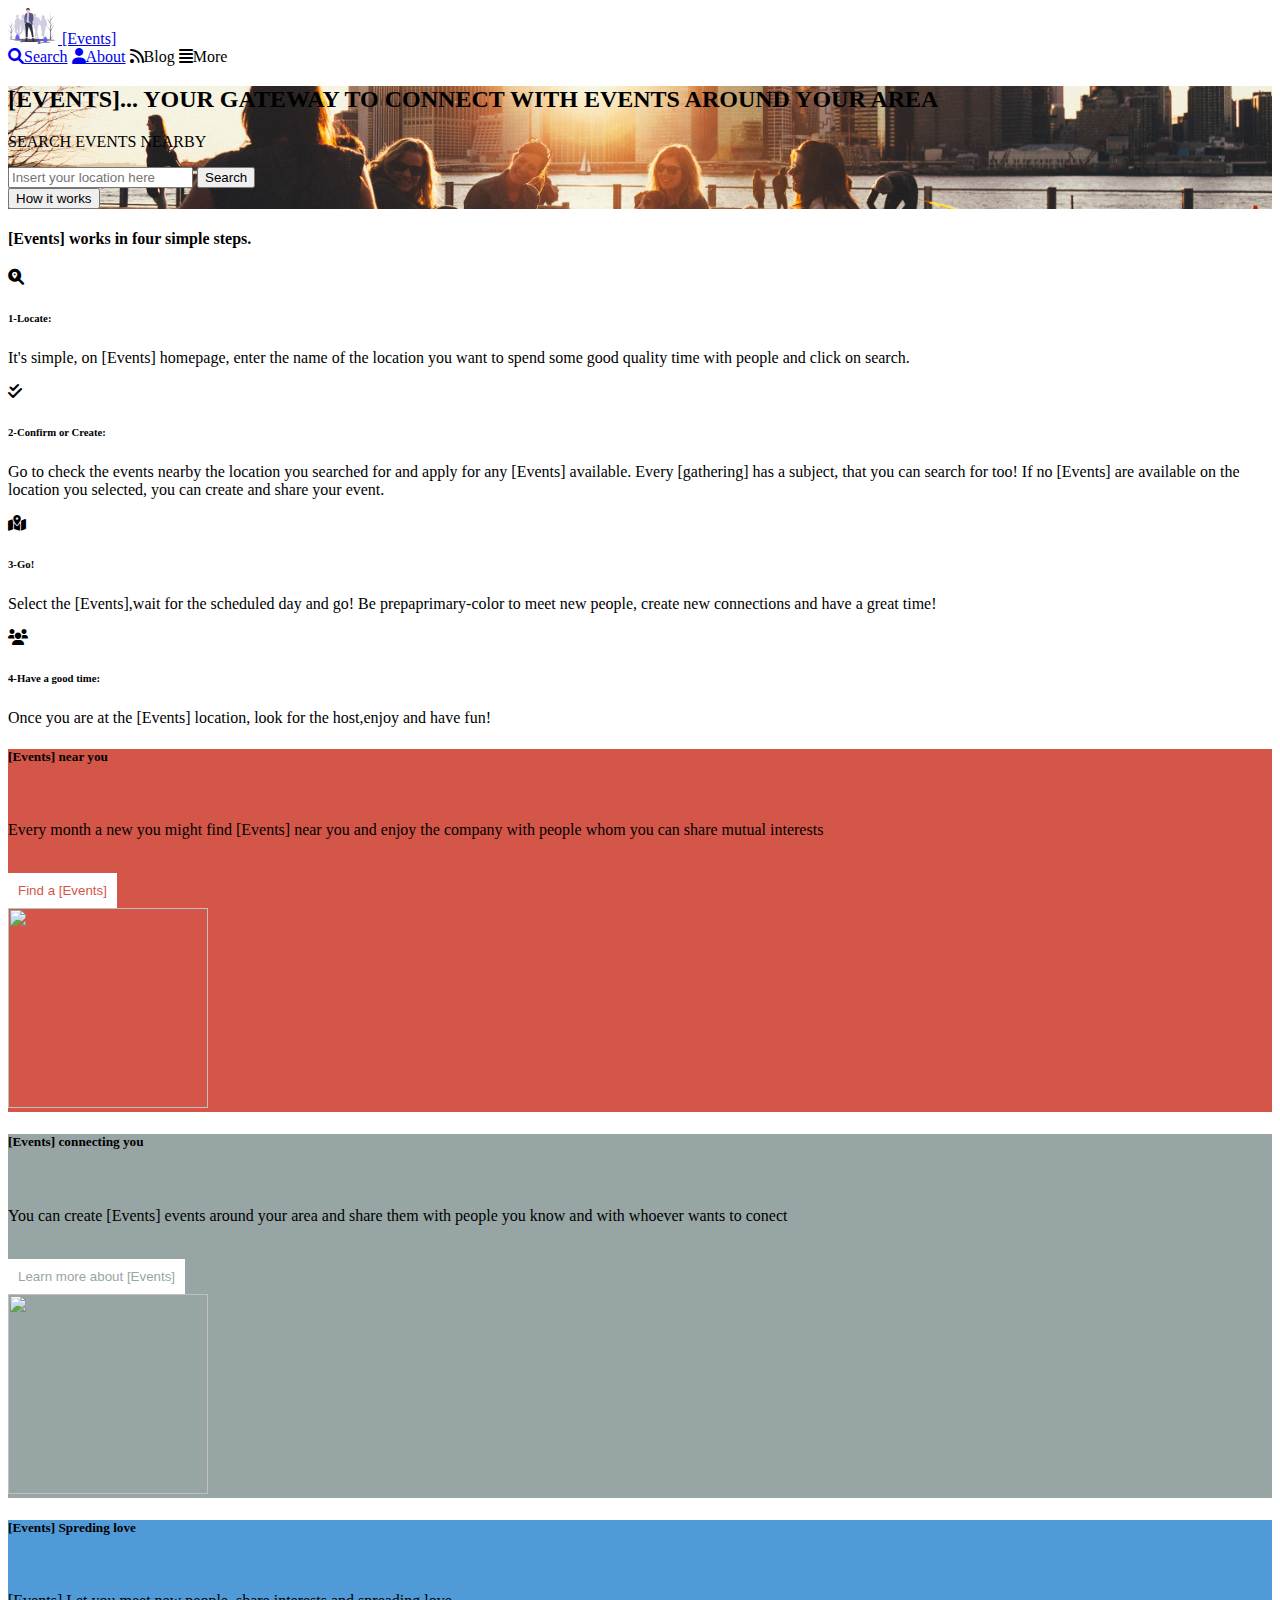
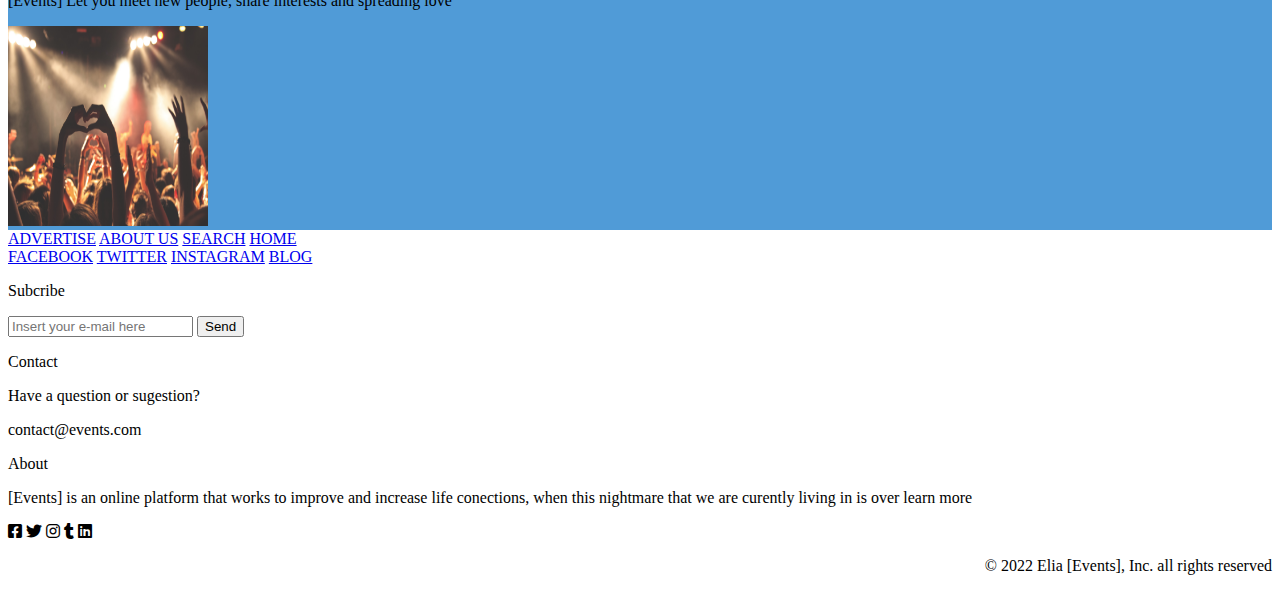
==== Projet Final/index.html @ 85f5d437 "Add files via upload" ====
<!DOCTYPE html>
<html lang="en">

<head>
    <meta charset="UTF-8">
    <meta http-equiv="X-UA-Compatible" content="IE=edge">
    <meta name="viewport" content="width=device-width, initial-scale=1.0">
    <link rel="stylesheet" href="style/bootstrap.min.css">
    <link rel="stylesheet" href="style/style.css">
    <link rel="stylesheet" href="https://cdnjs.cloudflare.com/ajax/libs/font-awesome/6.0.0/css/all.min.css">
    <title>SAYNA|PROJET [Events]</title>
</head>

<body>
    <header class="container-fluid">
        <div class="navbar">
            <nav class="navbar col-xl-4">
                <span>
                    <a href="index.html">
                    <img src="Assets/Images/group-2.svg" width="50px">
                    [Events]</a>
                </span>
            </nav>
            <nav class="navbar col-xl-4 menu">
                <span><a href="search.html"><i class=" fa fa-solid fa-magnifying-glass"></i>Search</a></span>
                <span><a href="about.html"><i class="fa-solid fa-user"></i>About</a></span>
                <span><a><i class="fa-solid fa-rss"></i>Blog</a></span>
                <span><a><i class="fa-solid fa-align-justify"></i>More</a></span>
            </nav>
        </div>
    </header>
    <article class="container-fluid">
        <div class="row">
            <div class="back-1" style="background: url(./Assets/Images/group-1.jpg) 50% 50% no-repeat; background-size: 100%;">
                <div>
                    <h2>[EVENTS]... YOUR GATEWAY TO CONNECT WITH EVENTS AROUND YOUR AREA</h2>
                </div>
                <div class="back-2">
                    <p>SEARCH EVENTS NEARBY</p>
                    <input type="search" placeholder="Insert your location here" class="input1">
                    <button type="button" class="btn btn1">Search</button>
                </div>
                <div>
                    <button type="button" class="btn btn2">How it works</button>
                </div>
            </div>
        </div>
        <div class="article1" style="background-color: #ffff;">
            <div class="col-xl-12">
                <h4>[Events] works in four simple steps.</h4>
            </div>
            <div class="row">
                <div class="col-xl-6">
                    <p><i class="fa-solid fa-magnifying-glass-location"></i></p>
                    <h6>1-Locate:</h6>
                    <p>It's simple, on [Events] homepage, enter the name of the location you want to spend some good quality time with people and click on search.</p>
                </div>
                <div class="col-xl-6">
                    <p><i class="fa-solid fa-check-double"></i></p>
                    <h6>2-Confirm or Create:</h6>
                    <p>Go to check the events nearby the location you searched for and apply for any [Events] available. Every [gathering] has a subject, that you can search for too! If no [Events] are available on the location you selected, you can create
                        and share your event.</p>
                </div>
            </div>
            <div class="row">
                <div class="col-xl-6">
                    <p><i class="fa-solid fa-map-location-dot"></i></p>
                    <h6>3-Go!</h6>
                    <p>Select the [Events],wait for the scheduled day and go! Be prepaprimary-color to meet new people, create new connections and have a great time!</p>
                </div>
                <div class="col-xl-6">
                    <p><i class="fa-solid fa-users"></i></p>
                    <h6>4-Have a good time:</h6>
                    <p>Once you are at the [Events] location, look for the host,enjoy and have fun!</p>
                </div>
            </div>
        </div>
        <div class="row" style="background-color: #d35649;">
            <div class="col-xl-8 text">
                <h5>[Events] near you</h5>
                <br>
                <p>Every month a new you might find [Events] near you and enjoy the company with people whom you can share mutual interests</p>
                <br>
                <button style="background-color: #ffff; color: #d35649; border:none ; padding: 10px;">Find a [Events]</button>
            </div>
            <div class="col-xl-4 img">
                <img src="Assets/Images/group-2.jpg" width="200px" height="200px">
            </div>
        </div>
        <div class="row" style="background-color: #98a5a5;">
            <div class="col-xl-8 text">
                <h5>[Events] connecting you</h5>
                <br>
                <p>You can create [Events] events around your area and share them with people you know and with whoever wants to conect</p>
                <br>
                <button style="background-color: #ffff; color: #98a5a5; border:none ; padding: 10px;">Learn more about [Events]</button>
            </div>
            <div class="col-xl-4 img">
                <img src="Assets/Images/group-4.jpg" width="200px" height="200px">
            </div>
        </div>
        <div class="row" style="background-color: #509bd7;">
            <div class="col-xl-8 text">
                <h5>[Events] Spreding love</h5>
                <br>
                <p>[Events] Let you meet new people, share interests and spreading love</p>
            </div>
            <div class="col-xl-4 img">
                <img src="Assets/Images/group-3.jpg" width="200px" height="200px">
            </div>
        </div>
    </article>
    <footer class="container-fluid">
        <div class="row">
            <div class="col-xl-6 plus1">
                <a href="index.html">ADVERTISE</a>
                <a href="about.html">ABOUT US</a>
                <a href="search.html">SEARCH</a>
                <a href="index.html">HOME</a>
            </div>
            <div class="col-xl-6 plus2">
                <a href="index.html">FACEBOOK</a>
                <a href="index.html">TWITTER</a>
                <a href="index.html">INSTAGRAM</a>
                <a href="index.html">BLOG</a>
            </div>
        </div>
        <div class="row">
            <div class="col-xl-4 footer">
                <p class="bold">Subcribe</p>
                <input type="text" placeholder="Insert your e-mail here" name="insert mail" class="input">
                <button type="button" class="btn" value="submit">Send</button>
            </div>
            <div class="col-xl-4 footer">
                <p class="bold">Contact</p>
                <p>Have a question or sugestion?</p>
                <p><a class="primary-color">contact@events.com</a></p>
            </div>
            <div class="col-xl-4 footer">
                <p class="bold">About</p>
                <p>[Events] is an online platform that works to improve and increase life conections, when this nightmare that we are curently living in is over
                    <a class="primary-color">learn more</a></p>
            </div>
        </div>
        <div class="row copyright">
            <div class="col-xl-6 reseaux-sociaux">
                <i class="fa-brands fa-facebook-square"></i>
                <i class="fa-brands fa-twitter"></i>
                <i class="fa-brands fa-instagram"></i>
                <i class="fa-brands fa-tumblr"></i>
                <i class="fa-brands fa-linkedin"></i>
            </div>
            <div class="col-xl-6 right">
                <p style="float: right;">&copy 2022 Elia [Events], Inc. all rights reserved</p>
            </div>
        </div>

    </footer>

</body>

</html>
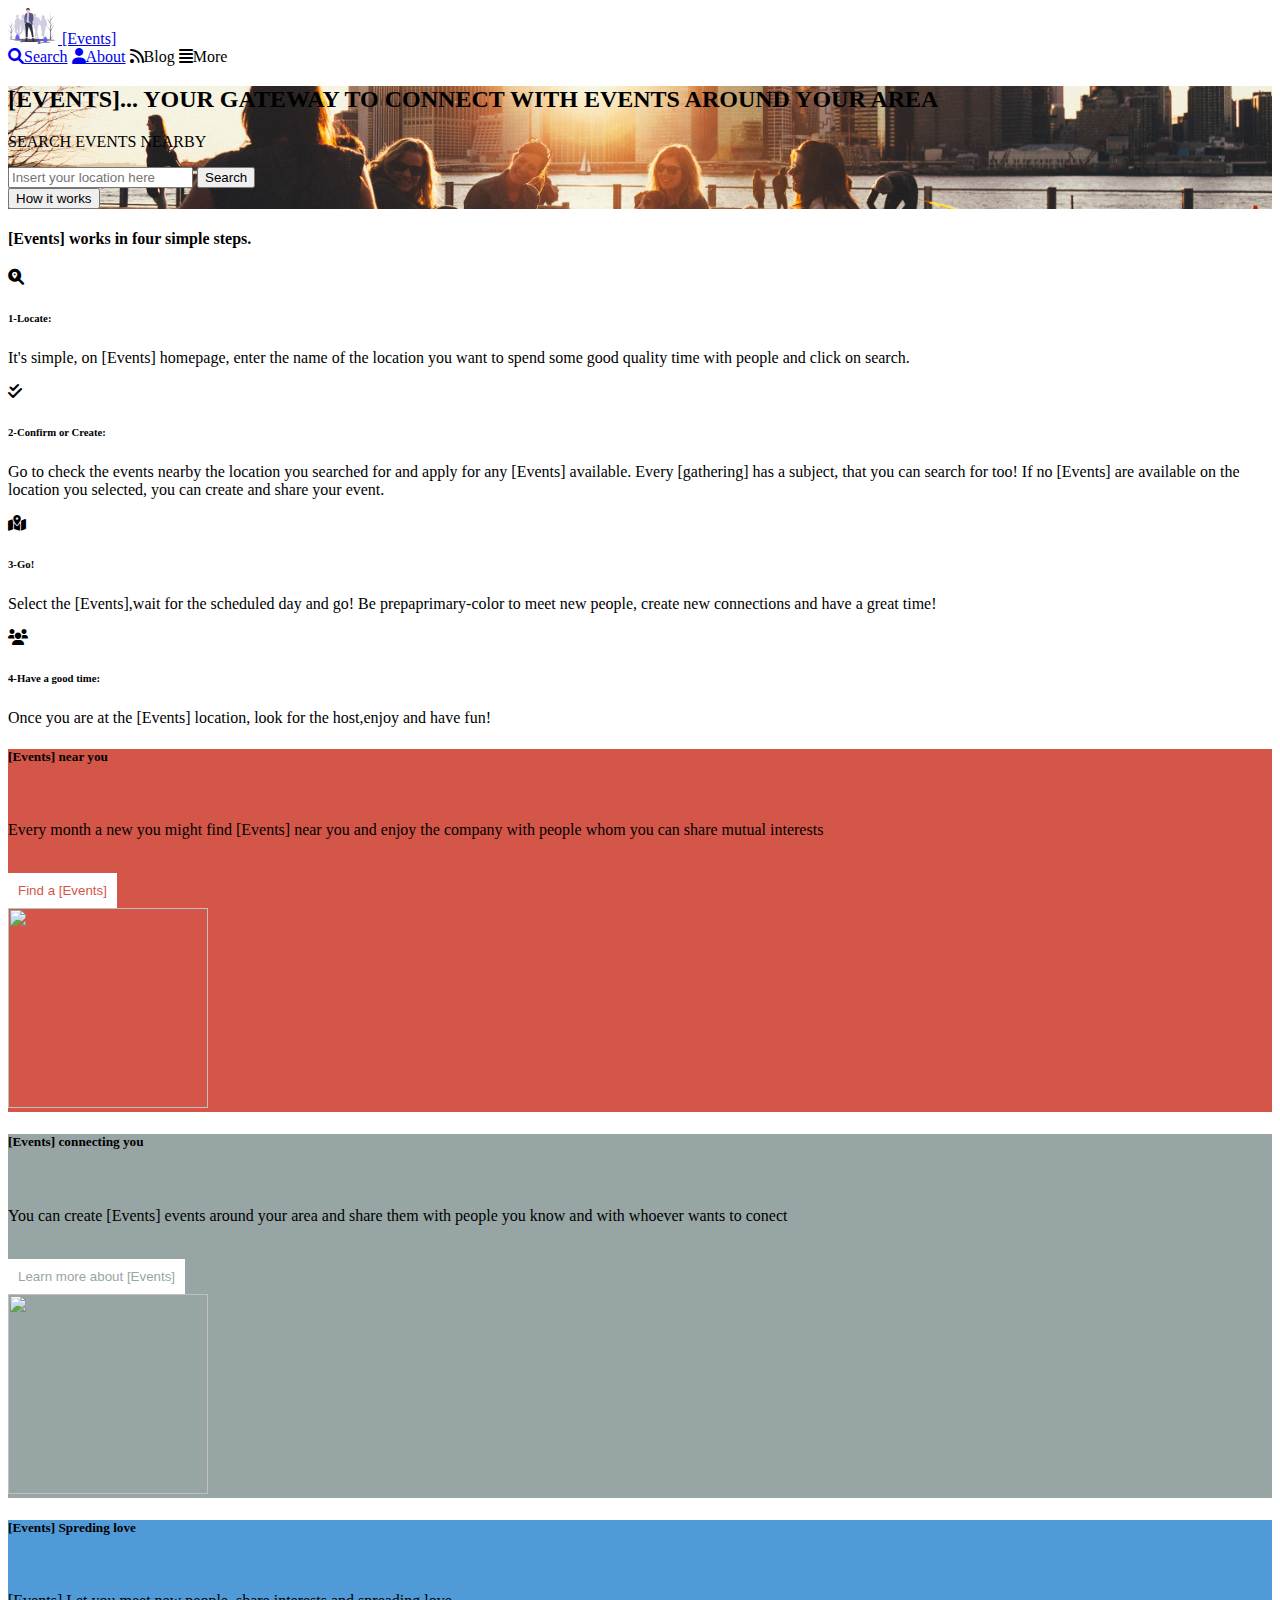
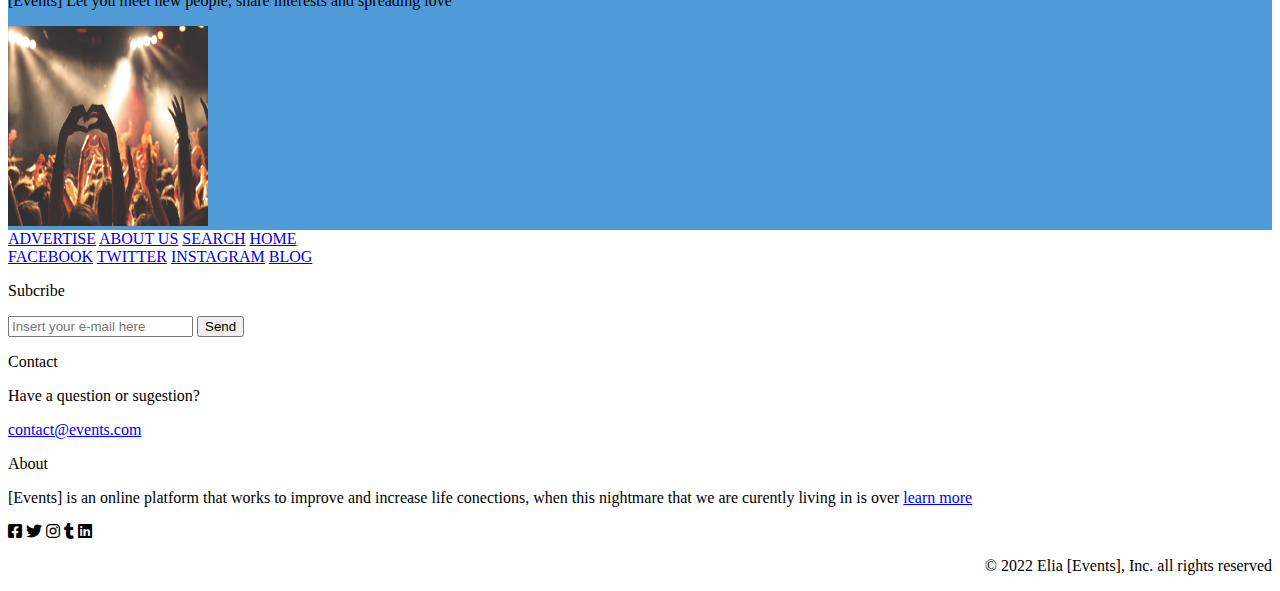
==== commit 3a0b26bb: "Add files via upload" ====
--- a/Projet Final/index.html
+++ b/Projet Final/index.html
@@ -129,17 +129,17 @@
             <div class="col-xl-4 footer">
                 <p class="bold">Subcribe</p>
                 <input type="text" placeholder="Insert your e-mail here" name="insert mail" class="input">
-                <button type="button" class="btn" value="submit">Send</button>
+                <button type="button">Send</button>
             </div>
             <div class="col-xl-4 footer">
                 <p class="bold">Contact</p>
                 <p>Have a question or sugestion?</p>
-                <p><a class="primary-color">contact@events.com</a></p>
+                <p><a href="mailto:?subject=Ask Me Anything" class="primary-color">contact@events.com</a></p>
             </div>
             <div class="col-xl-4 footer">
                 <p class="bold">About</p>
                 <p>[Events] is an online platform that works to improve and increase life conections, when this nightmare that we are curently living in is over
-                    <a class="primary-color">learn more</a></p>
+                    <a href="about.html" class="primary-color">learn more</a></p>
             </div>
         </div>
         <div class="row copyright">
